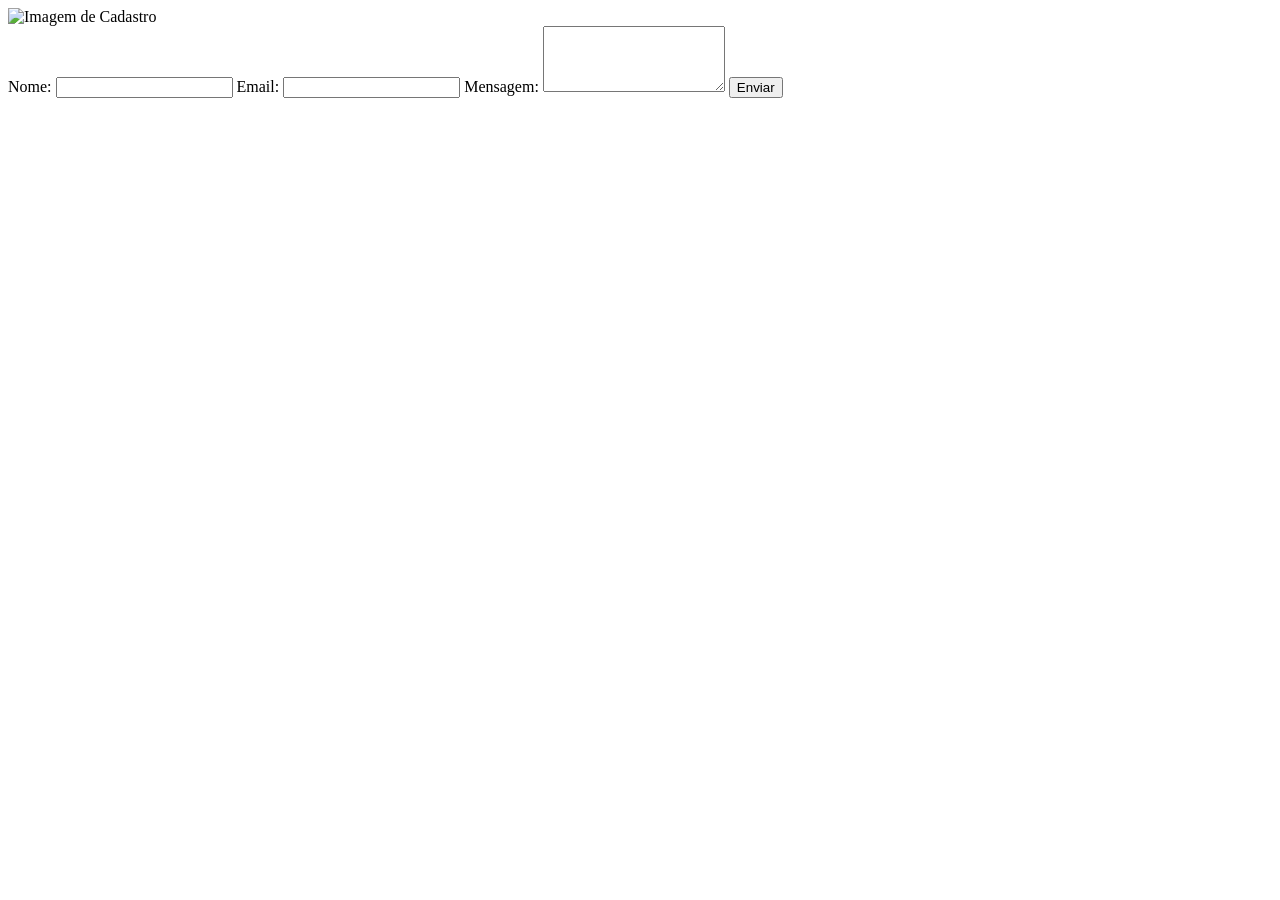
==== login av/index.html @ a21e6817 "primeiro commit" ====
<!DOCTYPE html>
<html lang="pt-br">
<head>
    <meta charset="UTF-8">
    <meta name="viewport" content="width=device-width, initial-scale=1.0">
    <title>formulario de cadastro</title>
    <link rel="stylesheet" href="assets/css/style.css">
</head>
<body>
 
    <div class="container">
    </div class="form-image">
        <img src="assets/img/av.png" alt="Imagem de Cadastro">
        <form action="processar_cadastro.php" method="POST">
            <label for="nome">Nome:</label>
            <input type="text" id="nome" name="nome" required>

            <label for="email">Email:</label>
            <input type="email" id="email" name="email" required>

            <label for="mensagem">Mensagem:</label>
            <textarea id="mensagem" name="mensagem" rows="4" required></textarea>

            <button type="submit">Enviar</button>
        </form>
    </div>
</body>
</html>
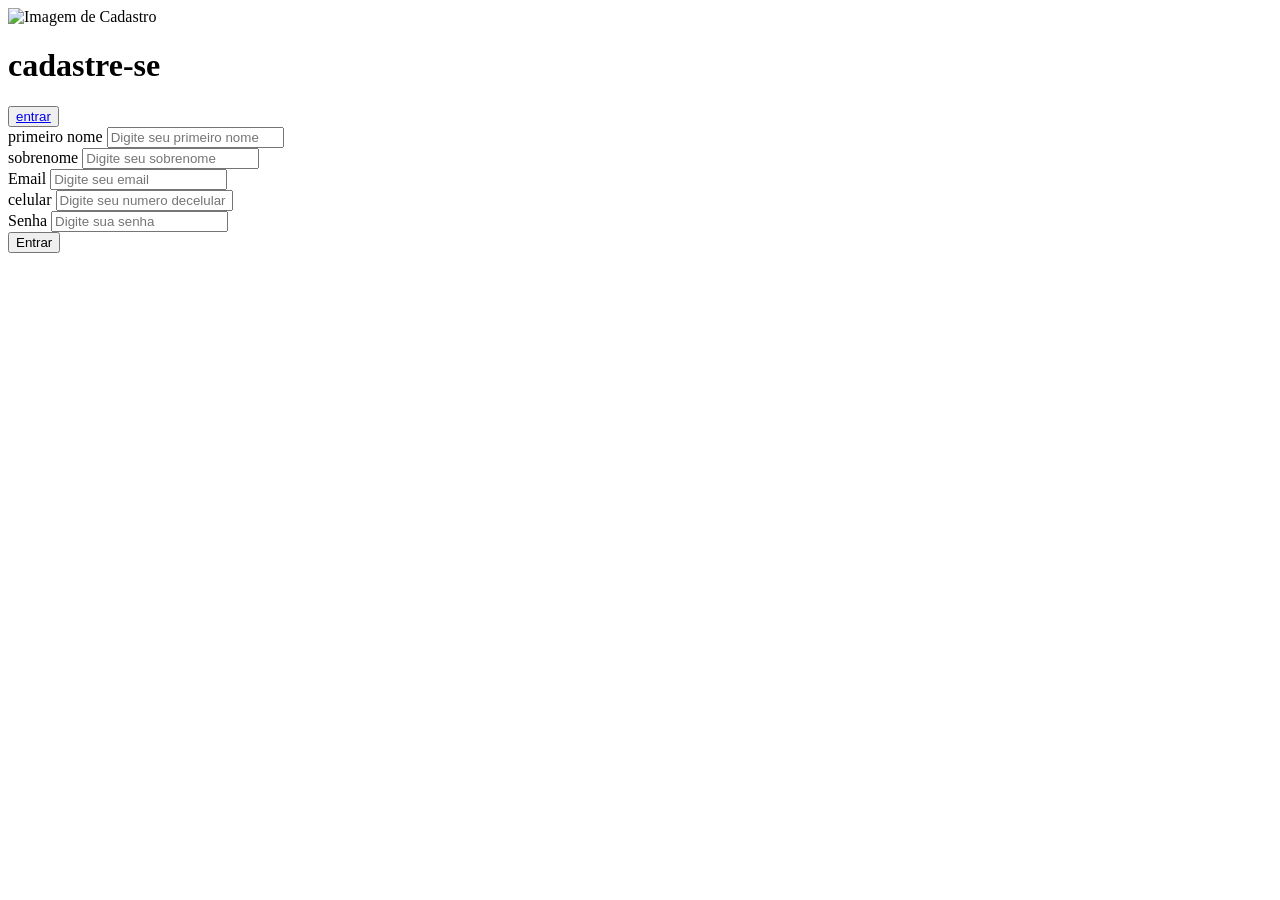
==== commit 8e344d17: "Segundo Commit" ====
--- a/login av/index.html
+++ b/login av/index.html
@@ -11,17 +11,49 @@
     <div class="container">
     </div class="form-image">
         <img src="assets/img/av.png" alt="Imagem de Cadastro">
-        <form action="processar_cadastro.php" method="POST">
-            <label for="nome">Nome:</label>
-            <input type="text" id="nome" name="nome" required>
+    </div>
+    <div class="form">
+        <form action="#">
+            <div class="form-header">
+                <div class="title">
+                    <h1>cadastre-se</h1>
+                </div>
+            <div class="login-button">
+                <button><a href="#">entrar</a></button>
+            </div>
+            </div>
+            <div class="input-group">
+                <div class="input-box">
+                    <label for="firstname">primeiro nome</label>
+                    <input id="firstname" type="text" name="firstname" placeholder="Digite seu primeiro nome" required>
+                </div>
 
-            <label for="email">Email:</label>
-            <input type="email" id="email" name="email" required>
+                <div class="input-box">
+                    <label for="lastname">sobrenome</label>
+                    <input id="lastname" type="text" name="lastname" placeholder="Digite seu sobrenome" required>
+                </div>
+                <div class="input-box">
+                    <label for="email">Email</label>
+                    <input id="email" type="email" name="email" placeholder="Digite seu email" required>
+                </div>
+                   <div class="input-box">
+                    <label for="phone">celular</label>
+                    <input id="phone" type="text" name="phone" placeholder="Digite seu numero decelular" required>
+                </div>
+              
+                <div class="input-box">
+                    <label for="password">Senha</label>
+                    <input id="password" type="password" name="password" placeholder="Digite sua senha" required>
+     
+   
+                </div>
+            </div>
 
-            <label for="mensagem">Mensagem:</label>
-            <textarea id="mensagem" name="mensagem" rows="4" required></textarea>
-
-            <button type="submit">Enviar</button>
+            <div class="form-footer">
+                <button type="submit">Entrar</button>
+            </div>
+        </form> 
+        
         </form>
     </div>
 </body>
